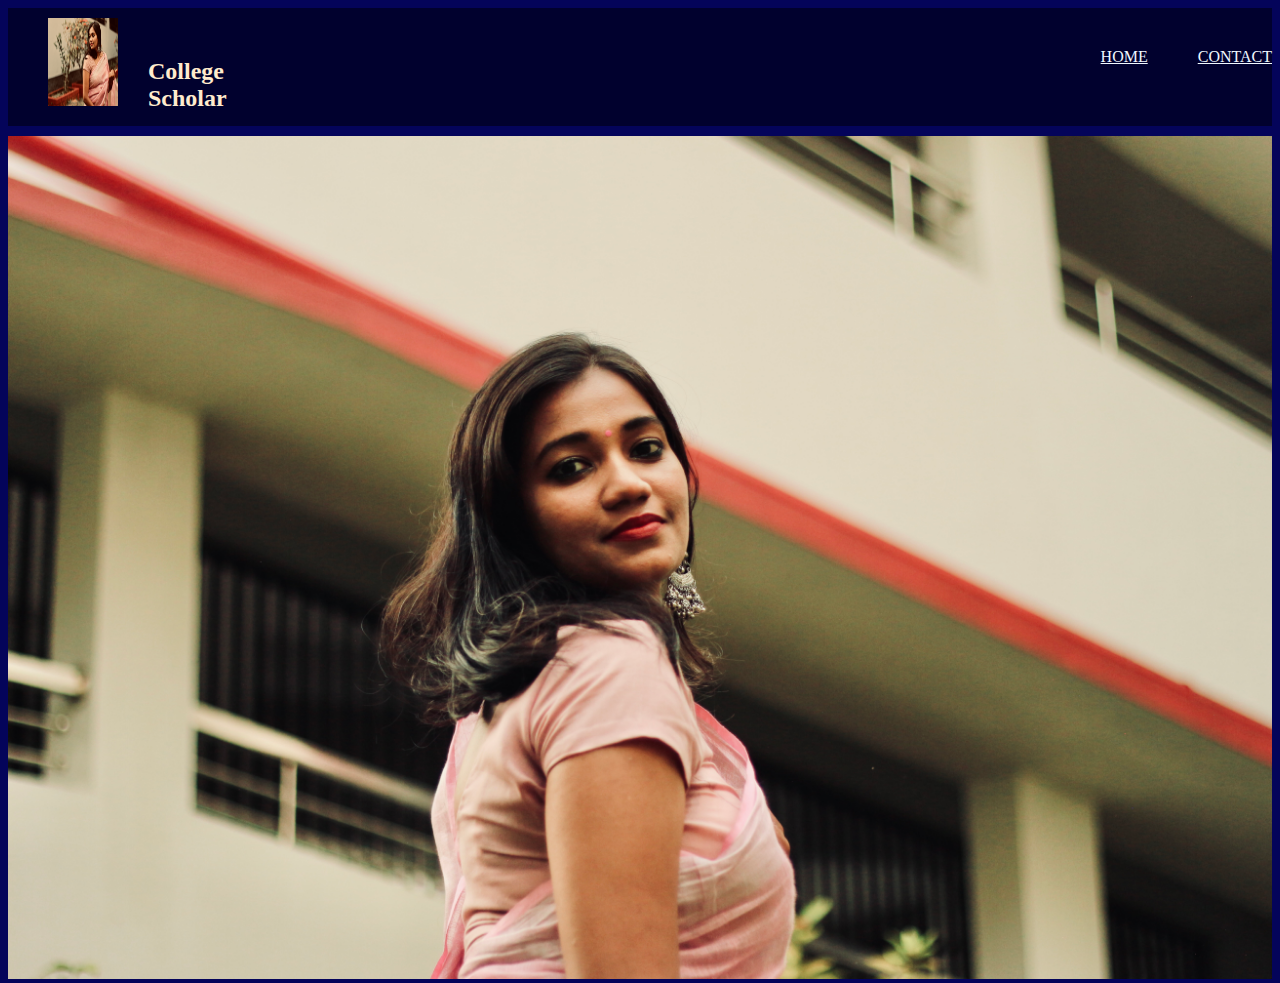
==== contact.html @ f5b8f009 "assignment 1" ====
<!DOCTYPE html>
<html lang="en">
<head>
    <meta charset="UTF-8">
    <meta http-equiv="X-UA-Compatible" content="IE=edge">
    <meta name="viewport" content="width=device-width, initial-scale=1.0">
    <title>CONTACT</title>
    <link rel="stylesheet" href="style.css">
</head>
<body style="background-color: rgb(4, 4, 90);">
    
    
    <div class="f1">
         <img src="./images/IMG_3058.jpg" style="width: 70px; margin-left: 40px; margin-top: 10px;">
         <h2 id="h2">College Scholar</h2>
       
       <a href="index.html" id="h3">HOME</a>
       <a href="contact.html" id="h4">CONTACT</a>
    </div>
    <div><img src="./images/IMG_3062 2.jpg" style="width: 100%; margin-top: 10px;"></div>
    <div id="h"><h4 >Feel Free To Contact !</h4>
        <h4 id="l">Address</h4>
        <h5 id="l1">Peedikayil (H)
            Pathanamthitta,<br> Thiruvalla, <br>Vennikulam-689 544.
</h5>
<div id="n"><h5>Call: 9656199073</h5>
    <h5 id="e">E-MAIL: meerasalim21@gmail.com</h5>
</div>
    </div>

    </body>
    </html>
---- style.css ----
.f1{
    background-color: rgb(1, 1, 46);
    padding-bottom: 20px;
    padding-top: 0px;
    display: flex;
    
}
#h3{

    margin-bottom: 0px;
    margin-left: 850px;
    padding-top: 40px;
    color: aliceblue;
}
#h4{
    margin-left: 50px;
    margin-bottom: 40px;
    padding-top: 40px;
    color: aliceblue;
}
#h2{
    color: blanchedalmond;
    margin-left: 30px;
    margin-bottom: -40px;
    padding-bottom: -80px;
    padding-top: 30px;
    font-family:cursive;
}
#img{
    margin-left: 330px;
    margin-top: 20px;
}
#h{
    margin-top: -1340px;
    margin-left: 90px;
    font-size: 40px;
    color: rgb(23, 1, 1);
}
#l{
    font-size: 25x;
}
#l1{
    font-size: 20px;
    margin-top: -60px;
}
#k{
    margin-top: -730px;
}
#n{
    margin-left: 1090px;
    margin-top: -155px;
    color: rgb(143, 79, 1);
}
#e{
    margin-left: -80px;
    margin-top: -35px;
    color: rgb(143, 79, 1);
    font-size: 20px;
}
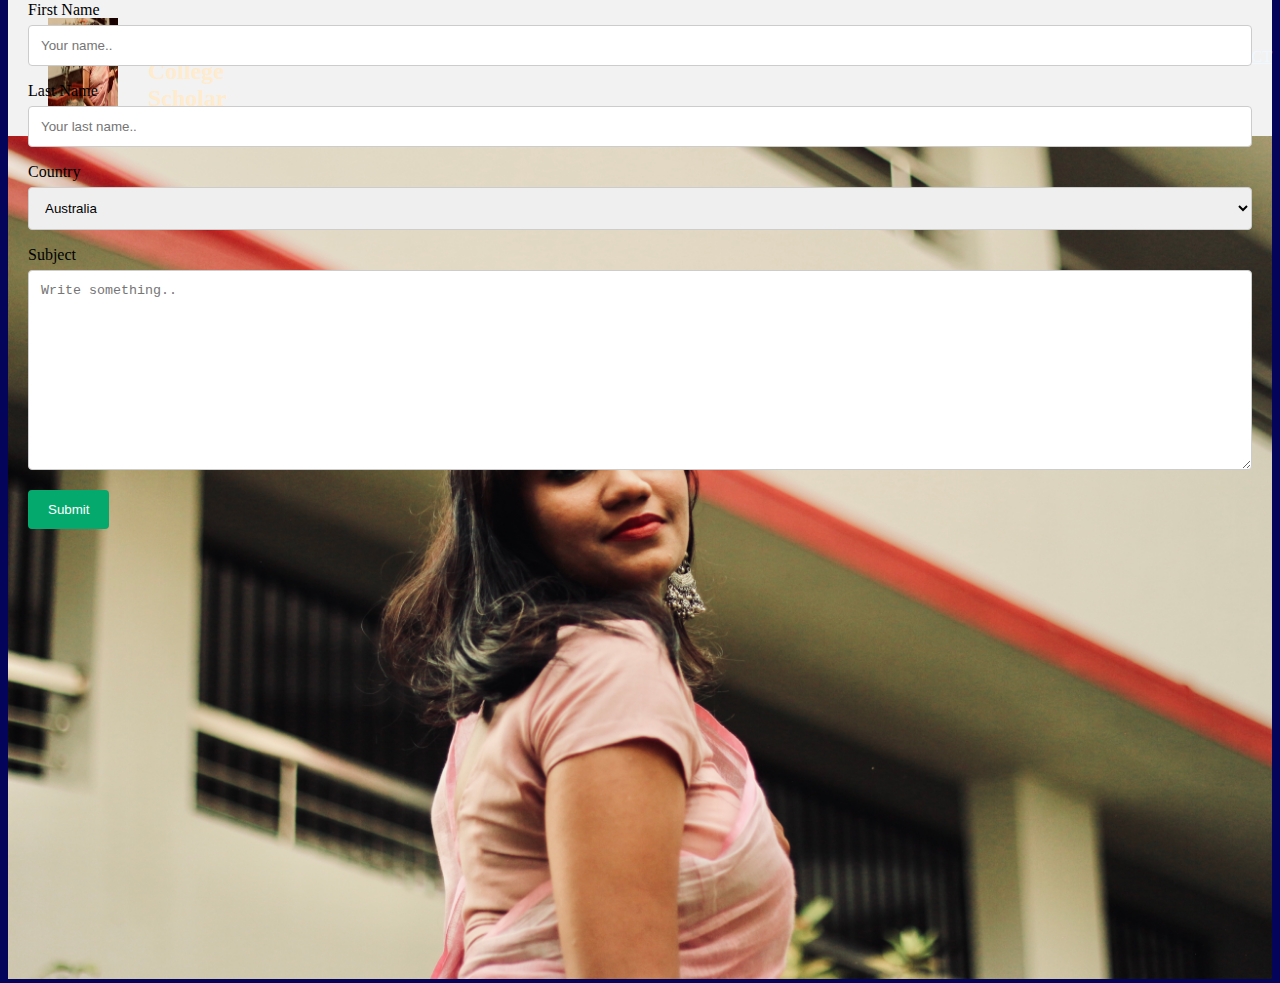
==== commit 9aa1f458: "hi" ====
--- a/contact.html
+++ b/contact.html
@@ -27,6 +27,32 @@
     <h5 id="e">E-MAIL: meerasalim21@gmail.com</h5>
 </div>
     </div>
+    <div class="container">
+        <form action="mailto:meerasalim21@gmail.com">
+      
+          <label for="fname">First Name</label>
+          <input type="text" id="fname" name="firstname" placeholder="Your name..">
+      
+          <label for="lname">Last Name</label>
+          <input type="text" id="lname" name="lastname" placeholder="Your last name..">
+      
+          <label for="country">Country</label>
+          <select id="country" name="country">
+            <option value="australia">Australia</option>
+            <option value="canada">Canada</option>
+            <option value="usa">USA</option>
+            <option value="India">India</option>
+          </select>
+      
+          <label for="subject">Subject</label>
+          <textarea id="subject" name="subject" placeholder="Write something.." style="height:200px"></textarea>
+      
+          <input type="submit" value="Submit">
+      
+        </form>
+      </div>
+    
+      
 
     </body>
     </html>
--- a/style.css
+++ b/style.css
@@ -58,3 +58,39 @@
     font-size: 20px;
 }
 
+/* Style inputs with type="text", select elements and textareas */
+input[type=text], select, textarea {
+    width: 100%; /* Full width */
+    padding: 12px; /* Some padding */ 
+    border: 1px solid #ccc; /* Gray border */
+    border-radius: 4px; /* Rounded borders */
+    box-sizing: border-box; /* Make sure that padding and width stays in place */
+    margin-top: 6px; /* Add a top margin */
+    margin-bottom: 16px; /* Bottom margin */
+    resize: vertical /* Allow the user to vertically resize the textarea (not horizontally) */
+  }
+  
+  /* Style the submit button with a specific background color etc */
+  input[type=submit] {
+    background-color: #04AA6D;
+    color: white;
+    padding: 12px 20px;
+    border: none;
+    border-radius: 4px;
+    cursor: pointer;
+  }
+  
+  /* When moving the mouse over the submit button, add a darker green color */
+  input[type=submit]:hover {
+    background-color: #45a049;
+  }
+  
+  /* Add a background color and some padding around the form */
+  .container {
+    border-radius: 5px;
+    background-color: #f2f2f2;
+    padding: 20px;
+  }
+  h1{
+    color: #45a049;
+  }